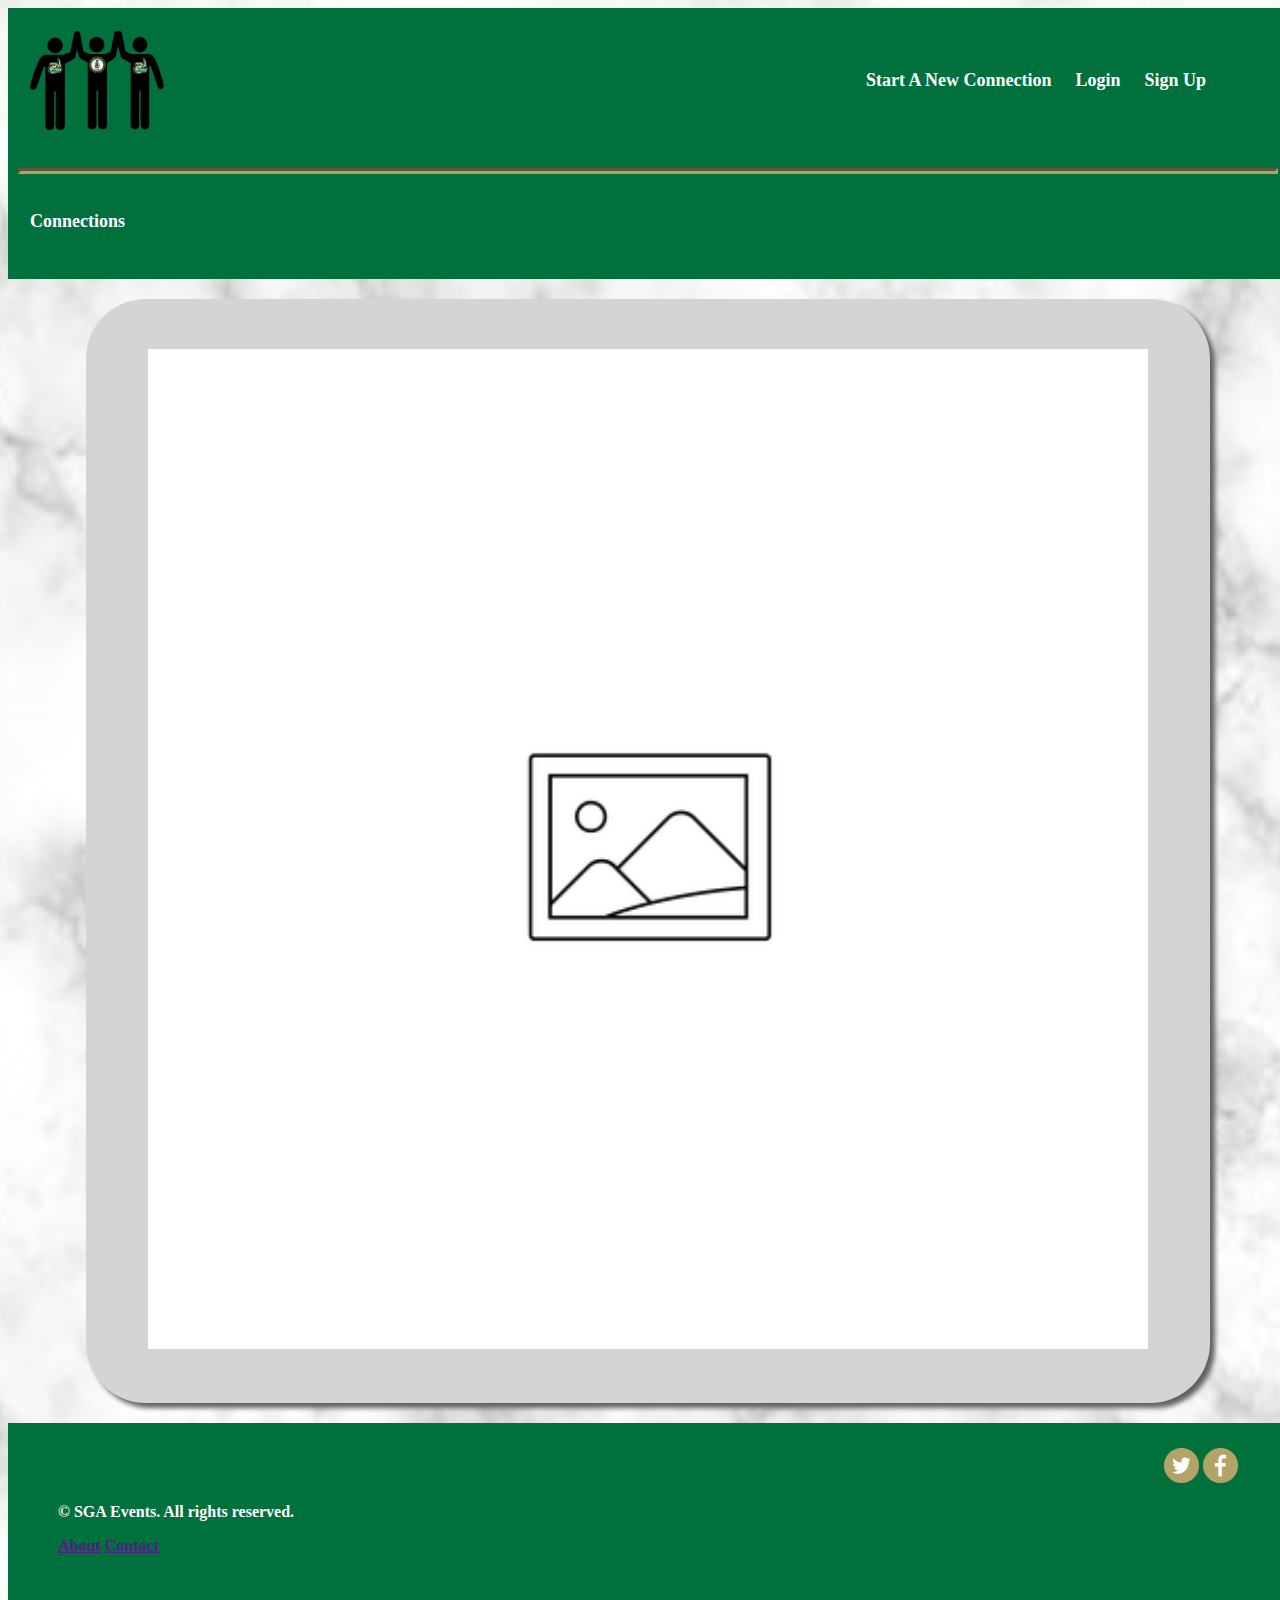
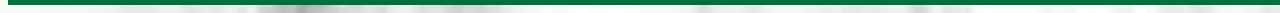
==== connection.html @ 12744769 "index.html complete" ====
<!DOCTYPE html>
<html lang="en">
<head>
	    <!-- Sets page title and default meta atributes for the website. -->
        <title>SGA Events - Home</title>
        <meta name="Description" content="SGA Events - The one stop shop for SGA events">
        <!--Links to the CSS styling-->
        <link rel="stylesheet" href="websitecss.css">
        <!-- Sets the icon for the webpage -->
        <link rel="icon" href="images/logo.png">
</head>

<body>
	<header class="websiteHeader">
		<!--Creates a reference between the logo and the url-->
        <a href="index.html" class="logo"><img src="images/logo.png" height="100" alt="SGA Events Logo"></a>
        <div class="userSpecificNavigation">
            <a href="newConnection.html">Start A New Connection</a>
            <a href="">Login</a>
            <a href="">Sign Up</a>
        </div>
        <HR>
        <div class="generalSiteNavigation">
            <a href="connections.html">Connections</a>
        </div>
	</header>

	<main>
        <div class = connectionAll>
            <img src="images/placeholder.png" alt="placeholder" height="1000">

        </div>
    </main>

	<footer>
        <div class = "footersocials">
            <a href="https://twitter.com" class="logo"><img src="images/twitterlogo.png" height="35" alt="SGA Events Logo"></a>
            <a href="https://facebook.com" class="logo"><img src="images/facebooklogo.png" height="35" alt="SGA Events Logo"></a>
        </div>
        <div class = "footercopyright">
        <p>&#169; SGA Events. All rights reserved.</p> 
        </div>
        <div class = "footerlinks">
            <a href="">About</a> <a href="">Contact</a>
        </div>
	</footer>

</body>
</html>
---- websitecss.css ----
/*----------------------------------------------------------------BEGIN GENERAL CSS----------------------------------------------------------------*/
/*Background Image*/
body {
    width: 100%;
    height: 100%;
    background-image: url("images/background.jpg");
    background-position: center;
    background-repeat: no-repeat;
    background-size: cover;
}
/*----------------------------------------------------------------END GENERAL CSS----------------------------------------------------------------*/


/*----------------------------------------------------------------BEGIN HEADER CSS----------------------------------------------------------------*/
/*Sets the background color for the header and adds padding*/
.websiteHeader {
    overflow: hidden;
    background-color: #00703C;
    padding: 10px;
}
/*Sets the styling for the links within the header*/
.websiteHeader a {
    float: left;
    color: white;
    font-weight: bold;
    text-align: center;
    padding: 12px;
    text-decoration: none;
    font-size: 18px;
    border-radius: 4px;
}
/*Sets the styling for what is being hovered on in the header*/
.websiteHeader a:hover {
    background-color: #B3A369;
    color: white;
}
/*Sets the styling for the current element in the header*/
.websiteHeader a.current {
    background-color: #B3A369;
    color: black;
}
/*Sets the styling for the links in the header*/
.websiteHeaderLinks{
    float: left;
    padding-left: 275px;
    padding-top: 10px;
}

.userSpecificNavigation{
    float: right;
    padding-top: 40px;
    padding-right: 60px;
}

.generalSiteNavigation{
    float: left;
    padding-bottom: 25px;
}

hr{
    margin-top: 150px;
    margin-bottom: 25px;
    border-color: #B3A369;
    border-width: 3px;
}
/*----------------------------------------------------------------END HEADER CSS----------------------------------------------------------------*/


/*----------------------------------------------------------------BEGIN INDEX CSS----------------------------------------------------------------*/
.aboutthewebsite{
    background-color: #d4d4d4;
    font-weight: bold;
    text-align: center;
    padding: 15px ;
    text-decoration: none;
    border-radius: 60px;
    width:80%;
    box-shadow: 5px 5px 5px #616161;
    margin: auto;
    margin-top: 20px;
    margin-bottom: 20px;
    min-width: 650px;
    padding: 50px;
}
/*----------------------------------------------------------------END INDEX CSS----------------------------------------------------------------*/


/*----------------------------------------------------------------BEGIN CONNECTION CSS----------------------------------------------------------------*/
.connectionAll{
    background-color: #d4d4d4;
    font-weight: bold;
    text-align: center;
    padding: 15px ;
    text-decoration: none;
    border-radius: 60px;
    width:80%;
    box-shadow: 5px 5px 5px #616161;
    margin: auto;
    margin-top: 20px;
    margin-bottom: 20px;
    min-width: 650px;
    padding: 50px;
}
/*----------------------------------------------------------------END CONNECTION CSS----------------------------------------------------------------*/


/*----------------------------------------------------------------BEGIN CONNECTIONS CSS----------------------------------------------------------------*/
.connectionsAll{
    background-color: #d4d4d4;
    font-weight: bold;
    text-align: center;
    padding: 15px ;
    text-decoration: none;
    border-radius: 60px;
    width:80%;
    box-shadow: 5px 5px 5px #616161;
    margin: auto;
    margin-top: 20px;
    margin-bottom: 20px;
    min-width: 650px;
    padding: 50px;
}
/*----------------------------------------------------------------END CONNECTIONS CSS----------------------------------------------------------------*/


/*----------------------------------------------------------------BEGIN NEWCONNECTION CSS----------------------------------------------------------------*/
.newConnectionAll{
    background-color: #d4d4d4;
    font-weight: bold;
    text-align: center;
    padding: 15px ;
    text-decoration: none;
    border-radius: 60px;
    width:80%;
    box-shadow: 5px 5px 5px #616161;
    margin: auto;
    margin-top: 20px;
    margin-bottom: 20px;
    min-width: 650px;
    padding: 50px;
}
/*----------------------------------------------------------------END NEWCONNECTION CSS----------------------------------------------------------------*/


/*----------------------------------------------------------------BEGIN FOOTER CSS----------------------------------------------------------------*/
/*Sets styling for the footer that is across the webpage*/
footer{
    background-color: #00703C;;
    color: white;
    font-weight: bold;
    padding: 50px;
    padding-top: 25px;
    text-align: left;
    text-decoration: none;
    white-space: nowrap;
}
.footercopyright{
    text-align: left;
    white-space: nowrap;
}
.footersocials{
    text-align: right;
    white-space: nowrap;
}
/*----------------------------------------------------------------END FOOTER CSS----------------------------------------------------------------*/
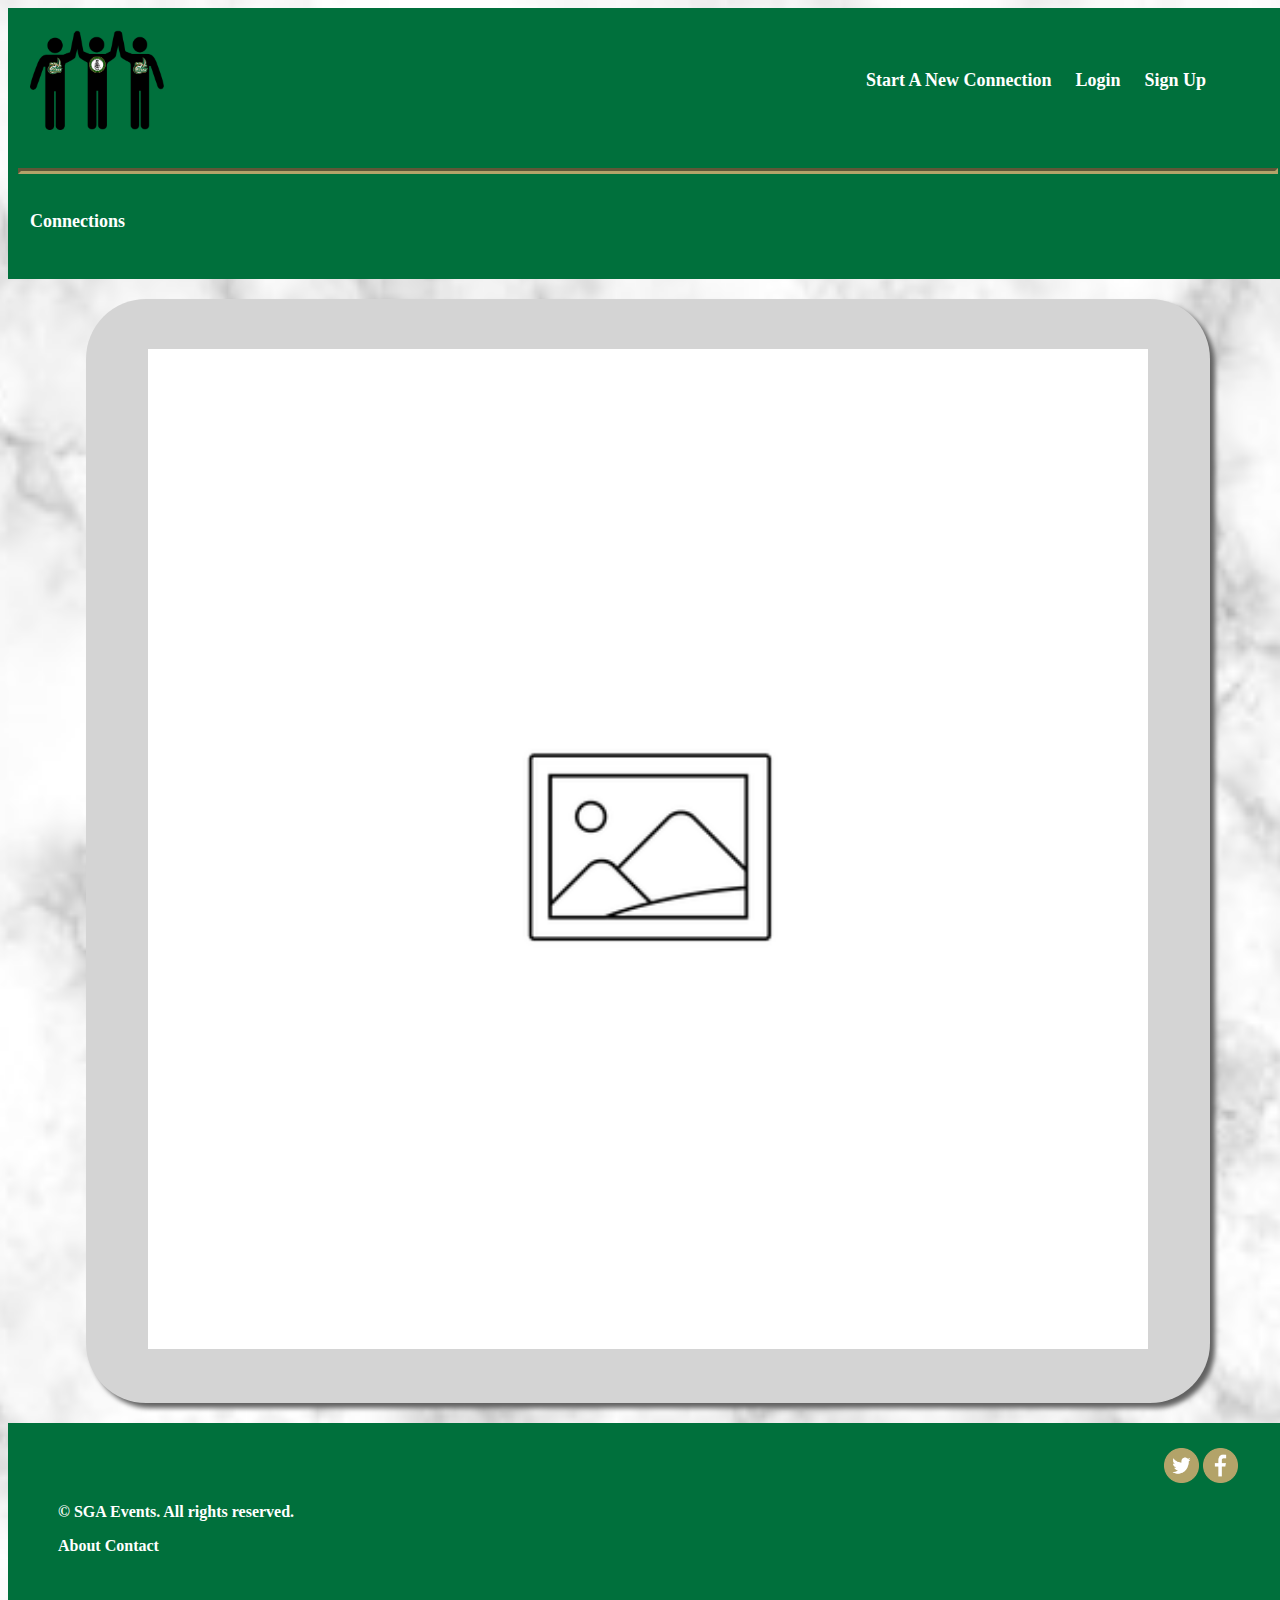
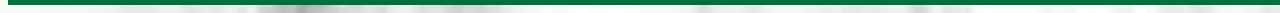
==== commit 3eca03e5: "Connections Page First Revision Complete" ====
--- a/connection.html
+++ b/connection.html
@@ -13,7 +13,7 @@
 <body>
 	<header class="websiteHeader">
 		<!--Creates a reference between the logo and the url-->
-        <a href="index.html" class="logo"><img src="images/logo.png" height="100" alt="SGA Events Logo"></a>
+        <a href="index.html" ><img src="images/logo.png" height="100" alt="SGA Events Logo"></a>
         <div class="userSpecificNavigation">
             <a href="newConnection.html">Start A New Connection</a>
             <a href="">Login</a>
@@ -34,8 +34,8 @@
 
 	<footer>
         <div class = "footersocials">
-            <a href="https://twitter.com" class="logo"><img src="images/twitterlogo.png" height="35" alt="SGA Events Logo"></a>
-            <a href="https://facebook.com" class="logo"><img src="images/facebooklogo.png" height="35" alt="SGA Events Logo"></a>
+            <a href="https://twitter.com"><img src="images/twitterlogo.png" height="35" alt="SGA Events Logo"></a>
+            <a href="https://facebook.com"><img src="images/facebooklogo.png" height="35" alt="SGA Events Logo"></a>
         </div>
         <div class = "footercopyright">
         <p>&#169; SGA Events. All rights reserved.</p> 
--- a/websitecss.css
+++ b/websitecss.css
@@ -120,6 +120,27 @@
     min-width: 650px;
     padding: 50px;
 }
+table{
+    margin-left: auto;
+    margin-right: auto;
+}
+th{
+    font-size: 30pt;
+    padding: 50px;
+    padding-bottom: 10px;
+}
+td{
+    font-size: 15pt;
+    padding: 10px;
+}
+.connectionsAll a{
+text-decoration: none;
+color: black;
+}
+.connectionsAll a:hover {
+    background-color: #B3A369;
+    font-size: 20pt;
+  }
 /*----------------------------------------------------------------END CONNECTIONS CSS----------------------------------------------------------------*/
 
 
@@ -157,9 +178,15 @@
 .footercopyright{
     text-align: left;
     white-space: nowrap;
+    text-decoration: none;
 }
 .footersocials{
     text-align: right;
     white-space: nowrap;
+    text-decoration: none;
+}
+footer a{
+    text-decoration: none;
+    color: white;
 }
 /*----------------------------------------------------------------END FOOTER CSS----------------------------------------------------------------*/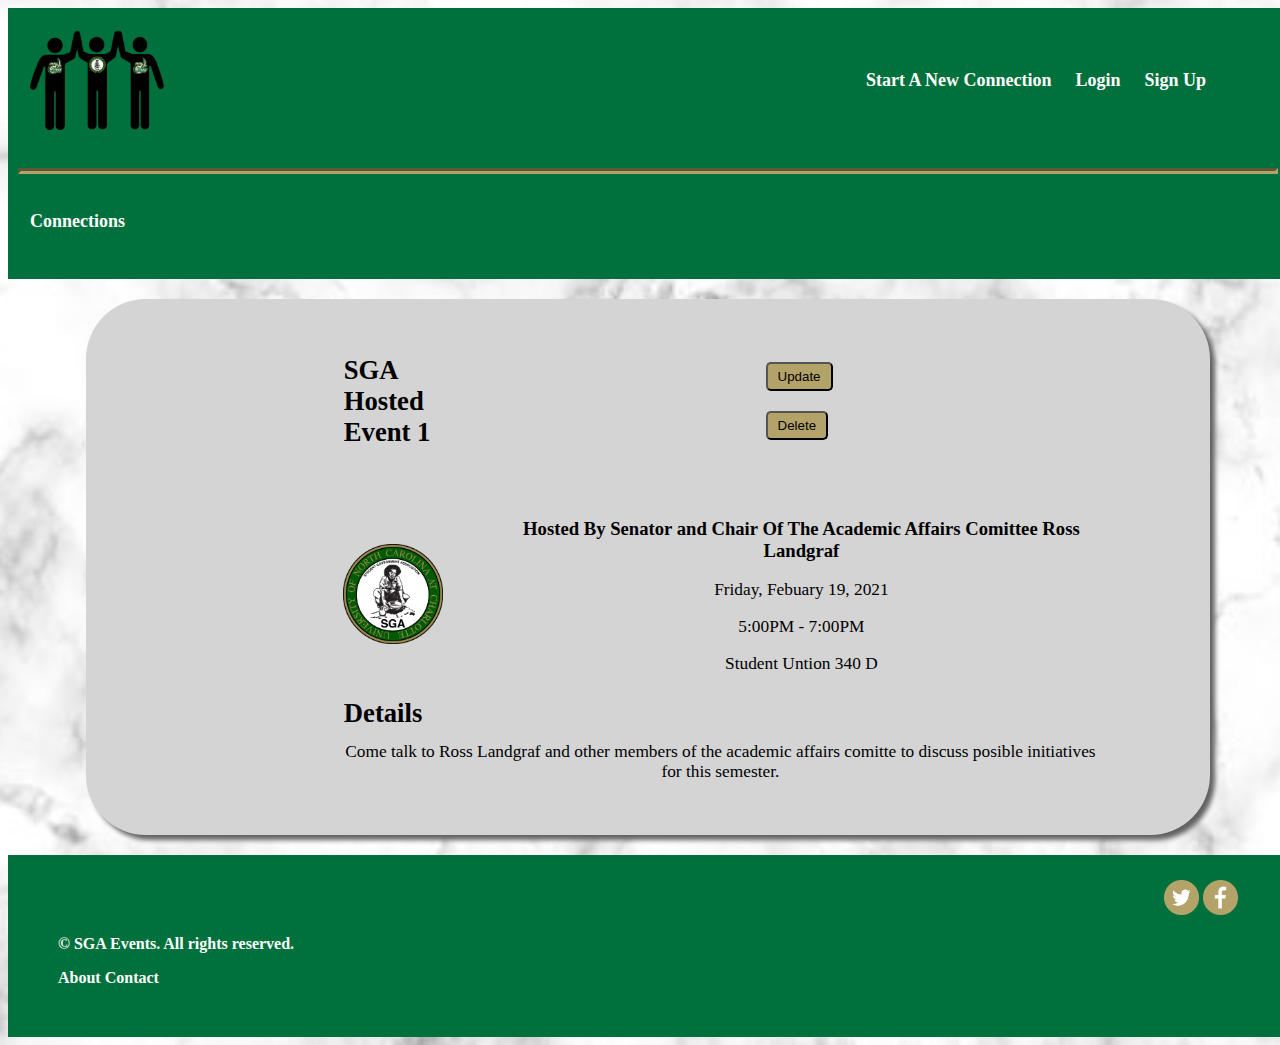
==== commit 7d79f38a: "Connection Page First Revision Complete" ====
--- a/connection.html
+++ b/connection.html
@@ -27,7 +27,33 @@
 
 	<main>
         <div class = connectionAll>
-            <img src="images/placeholder.png" alt="placeholder" height="1000">
+            <table>
+                <tr>
+                    <th>SGA Hosted Event 1</th>
+                    <th><button type="button" id="updateButton">Update</button><button type="button" id="deleteButton">Delete</button></th>
+                </tr>
+            </table>
+            <br>
+            <br>
+            <table>
+                <tr>
+                    <td><img src="images/sgalogo.png" alt="SGA Logo" width = "100"></td>
+                    <td>
+                        <p><b>Hosted By Senator and Chair Of The Academic Affairs Comittee Ross Landgraf</b></p>
+                        <p>Friday, Febuary 19, 2021</p>
+                        <p>5:00PM - 7:00PM</p>
+                        <p>Student Untion 340 D</p>
+                    </td>
+                </tr>
+            </table>
+            <table>
+                <tr>
+                    <th>Details</th>
+                </tr>
+                <tr>
+                    <td>Come talk to Ross Landgraf and other members of the academic affairs comitte to discuss posible initiatives for this semester.</td>
+                </tr>
+            </table>
 
         </div>
     </main>
--- a/websitecss.css
+++ b/websitecss.css
@@ -101,6 +101,34 @@
     min-width: 650px;
     padding: 50px;
 }
+.connectionAll table{
+    margin-left: 20%;
+    margin-right: auto;
+}
+.connectionAll th{
+    font-size: 20pt;
+    padding-right: 300px;
+    text-align: left;
+}
+.connectionAll td{
+    padding-right: 60px;
+    padding-left: 0px;
+    font-weight: normal;
+    padding-top: 10px;
+    font-size: 13pt;
+}
+.connectionAll b{
+    font-size: 14pt;
+}
+
+.connectionAll button{
+    padding: 10px;
+    padding-top: 5px;
+    padding-bottom: 5px;
+    border-radius: 5px;
+    margin: 10px;
+    background-color:  #B3A369;
+}
 /*----------------------------------------------------------------END CONNECTION CSS----------------------------------------------------------------*/
 
 
@@ -120,16 +148,16 @@
     min-width: 650px;
     padding: 50px;
 }
-table{
+.connectionsAll table{
     margin-left: auto;
     margin-right: auto;
 }
-th{
+.connectionsAll th{
     font-size: 30pt;
     padding: 50px;
     padding-bottom: 10px;
 }
-td{
+.connectionsAll td{
     font-size: 15pt;
     padding: 10px;
 }
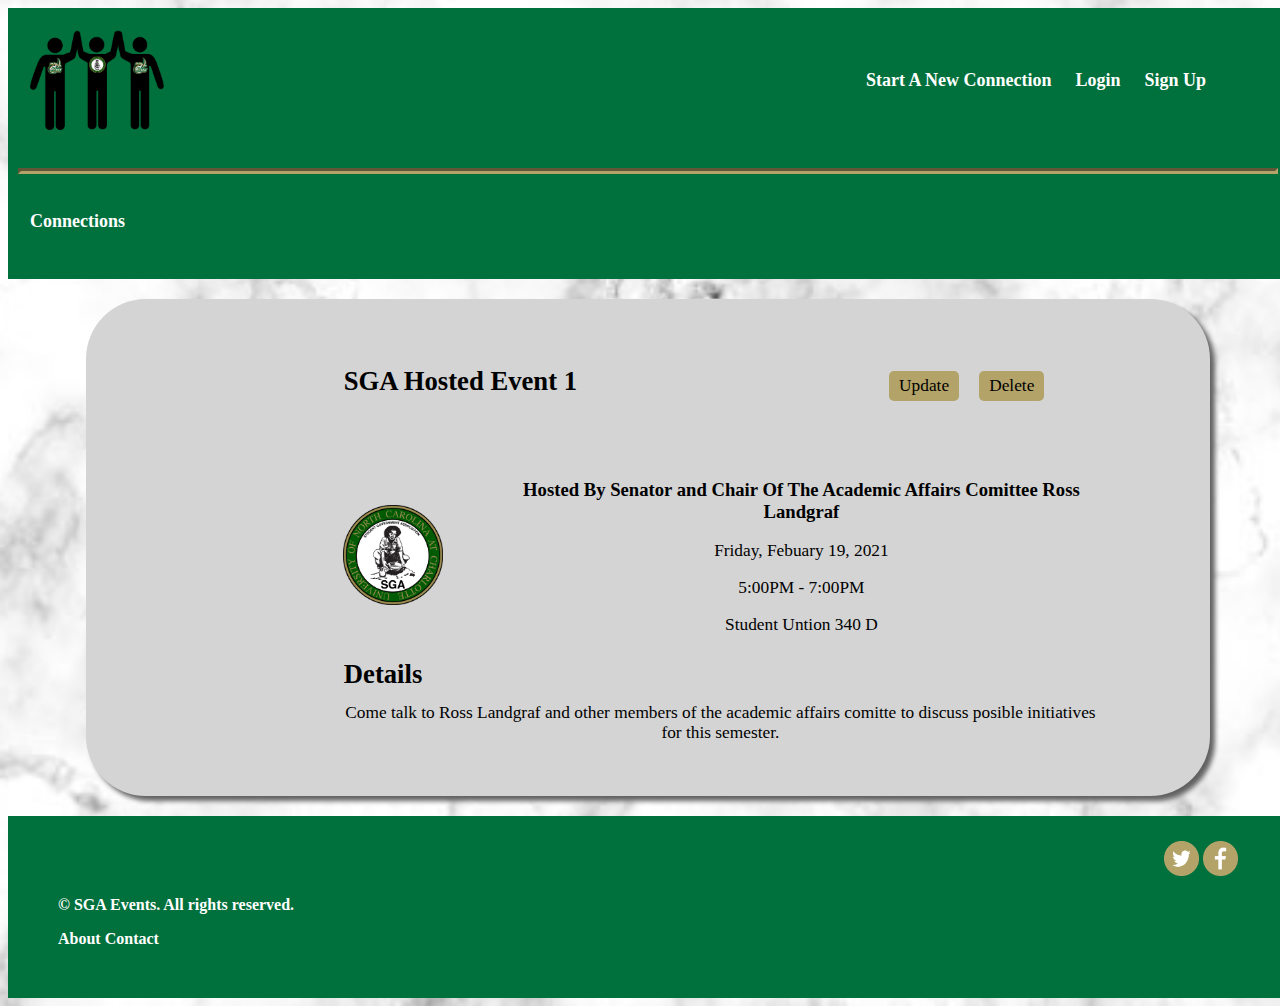
==== commit 3a6e5496: "Slight Updates and changes" ====
--- a/connection.html
+++ b/connection.html
@@ -27,12 +27,14 @@
 
 	<main>
         <div class = connectionAll>
+            <div class = updatedelete>
             <table>
                 <tr>
                     <th>SGA Hosted Event 1</th>
-                    <th><button type="button" id="updateButton">Update</button><button type="button" id="deleteButton">Delete</button></th>
+                    <td><a href="connections.html">Delete</a><a href="connections.html">Update</a></td>
                 </tr>
             </table>
+        </div>
             <br>
             <br>
             <table>
--- a/websitecss.css
+++ b/websitecss.css
@@ -129,6 +129,24 @@
     margin: 10px;
     background-color:  #B3A369;
 }
+
+.updatedelete a{
+    padding: 10px;
+    padding-top: 5px;
+    padding-bottom: 5px;
+    border-radius: 5px;
+    margin: 10px;
+    background-color:  #B3A369;
+    text-decoration: none;
+    color: black;
+    text-align: right;
+    float: right;
+}
+.updatedelete a:hover{
+    padding: 15px;
+    padding-top: 8px;
+    padding-bottom: 8px;
+}
 /*----------------------------------------------------------------END CONNECTION CSS----------------------------------------------------------------*/
 
 
@@ -176,17 +194,61 @@
 .newConnectionAll{
     background-color: #d4d4d4;
     font-weight: bold;
-    text-align: center;
-    padding: 15px ;
-    text-decoration: none;
-    border-radius: 60px;
-    width:80%;
-    box-shadow: 5px 5px 5px #616161;
-    margin: auto;
-    margin-top: 20px;
-    margin-bottom: 20px;
-    min-width: 650px;
-    padding: 50px;
+    text-align: left;
+    padding: 15px ;
+    text-decoration: none;
+    border-radius: 60px;
+    width:80%;
+    box-shadow: 5px 5px 5px #616161;
+    margin: auto;
+    margin-top: 20px;
+    margin-bottom: 20px;
+    min-width: 650px;
+    padding: 50px;
+}
+
+.newConnectionAll form{
+    margin-left: 30%;
+}
+.newConnectionAll input[type=text]{
+    width: 50%;
+    padding: 10px;
+    margin: 10px;
+    margin-left: 0px;
+    font-family: Arial;
+    font-size: 10pt;
+}
+.newConnectionAll input[type=date]{
+    width: 50%;
+    padding: 10px;
+    margin: 10px;
+    margin-left: 0px;
+    font-family: Arial;
+    font-size: 10pt;
+}
+.newConnectionAll input[type=time]{
+    width: 50%;
+    padding: 10px;
+    margin: 10px;
+    margin-left: 0px;
+    font-family: Arial;
+    font-size: 10pt;
+}
+.newConnectionAll input[type=submit]{
+    background-color: #B3A369;
+    float: right;
+    margin-right: 150px;
+    width: 150px;
+    height: 30px;
+}
+.newConnectionAll textarea{
+    padding: 10px;
+    margin: 10px;
+    margin-left: 0px;
+    font-family: Arial;
+    font-size: 10pt;
+    height: 65px;
+    width: 50%;
 }
 /*----------------------------------------------------------------END NEWCONNECTION CSS----------------------------------------------------------------*/
 
